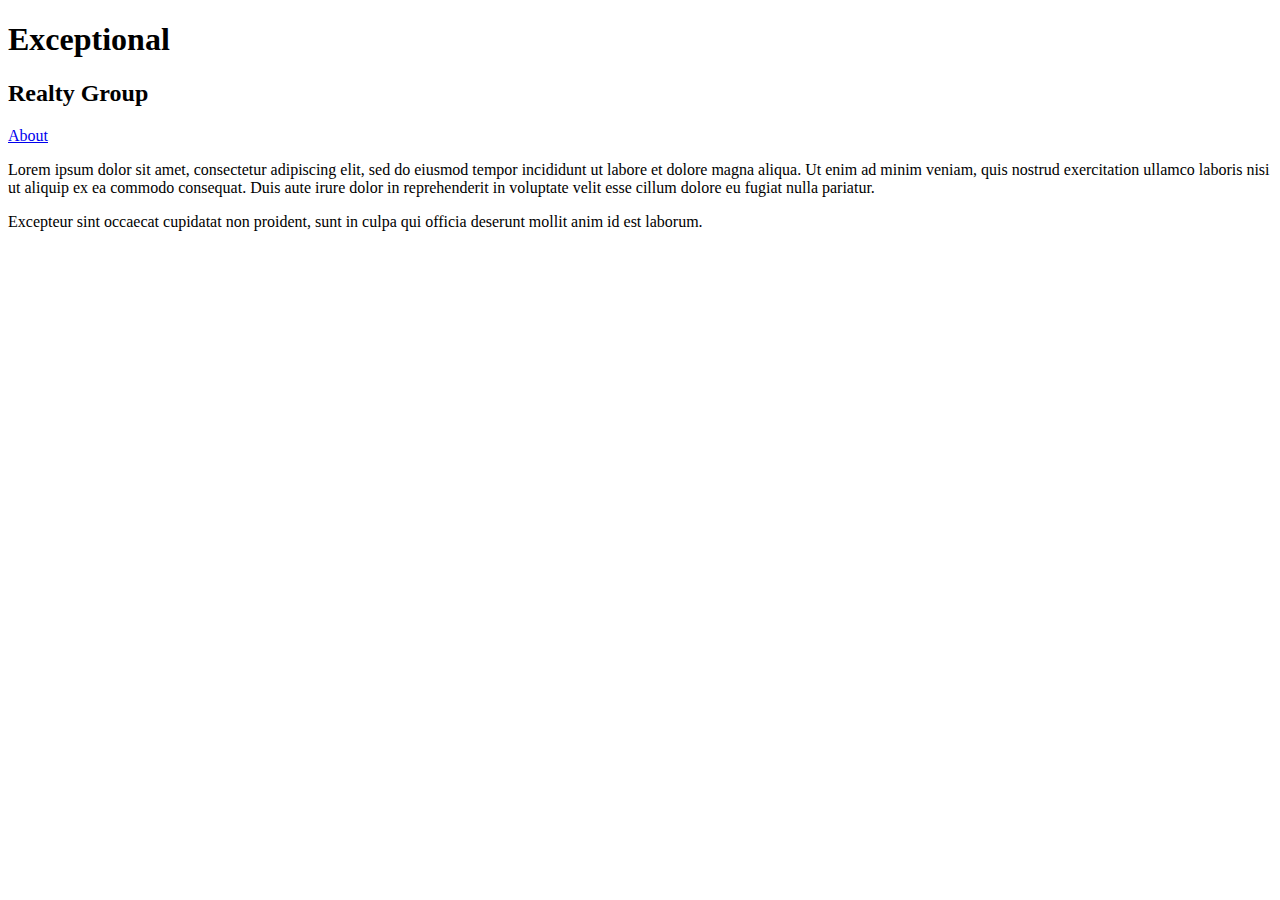
==== index.html @ 36278dd8 "added about link" ====
<!DOCTYPE html>
<html lang="en">
  <!-- comment -->
  <head>
    <meta charset="UTF-8">
    <meta name="description" content="Exceptional Realty Group, your real estate agent for buying, selling, and renting throughout New York City">
    <meta name="keywords" content="Exceptional Realty Group, real estate, houses, property">
    <meta name="author" content="Jon Grover">
    <meta name="viewport" content="width=device-width, initial-scale=1.0">
    <link href="https://fonts.googleapis.com/css?family=Monoton" rel="stylesheet">
    <title>Exceptional Realty Group - Luxury Home - About</title>
  </head>
  <body>
    <h1>Exceptional</h1>
    <h2>Realty Group</h2>
    <a href="index.html">About</a>
    
    <p>
      Lorem ipsum dolor sit amet, consectetur adipiscing elit, sed do eiusmod tempor incididunt ut labore et dolore magna aliqua. Ut enim ad minim veniam, quis nostrud exercitation ullamco laboris nisi ut aliquip ex ea commodo consequat. Duis aute irure dolor in reprehenderit in voluptate velit esse cillum dolore eu fugiat nulla pariatur.
      </p>
      <p>
        Excepteur sint occaecat cupidatat non proident, sunt in culpa qui officia deserunt mollit anim id est laborum.
      </p>
  </body>
  
</html>
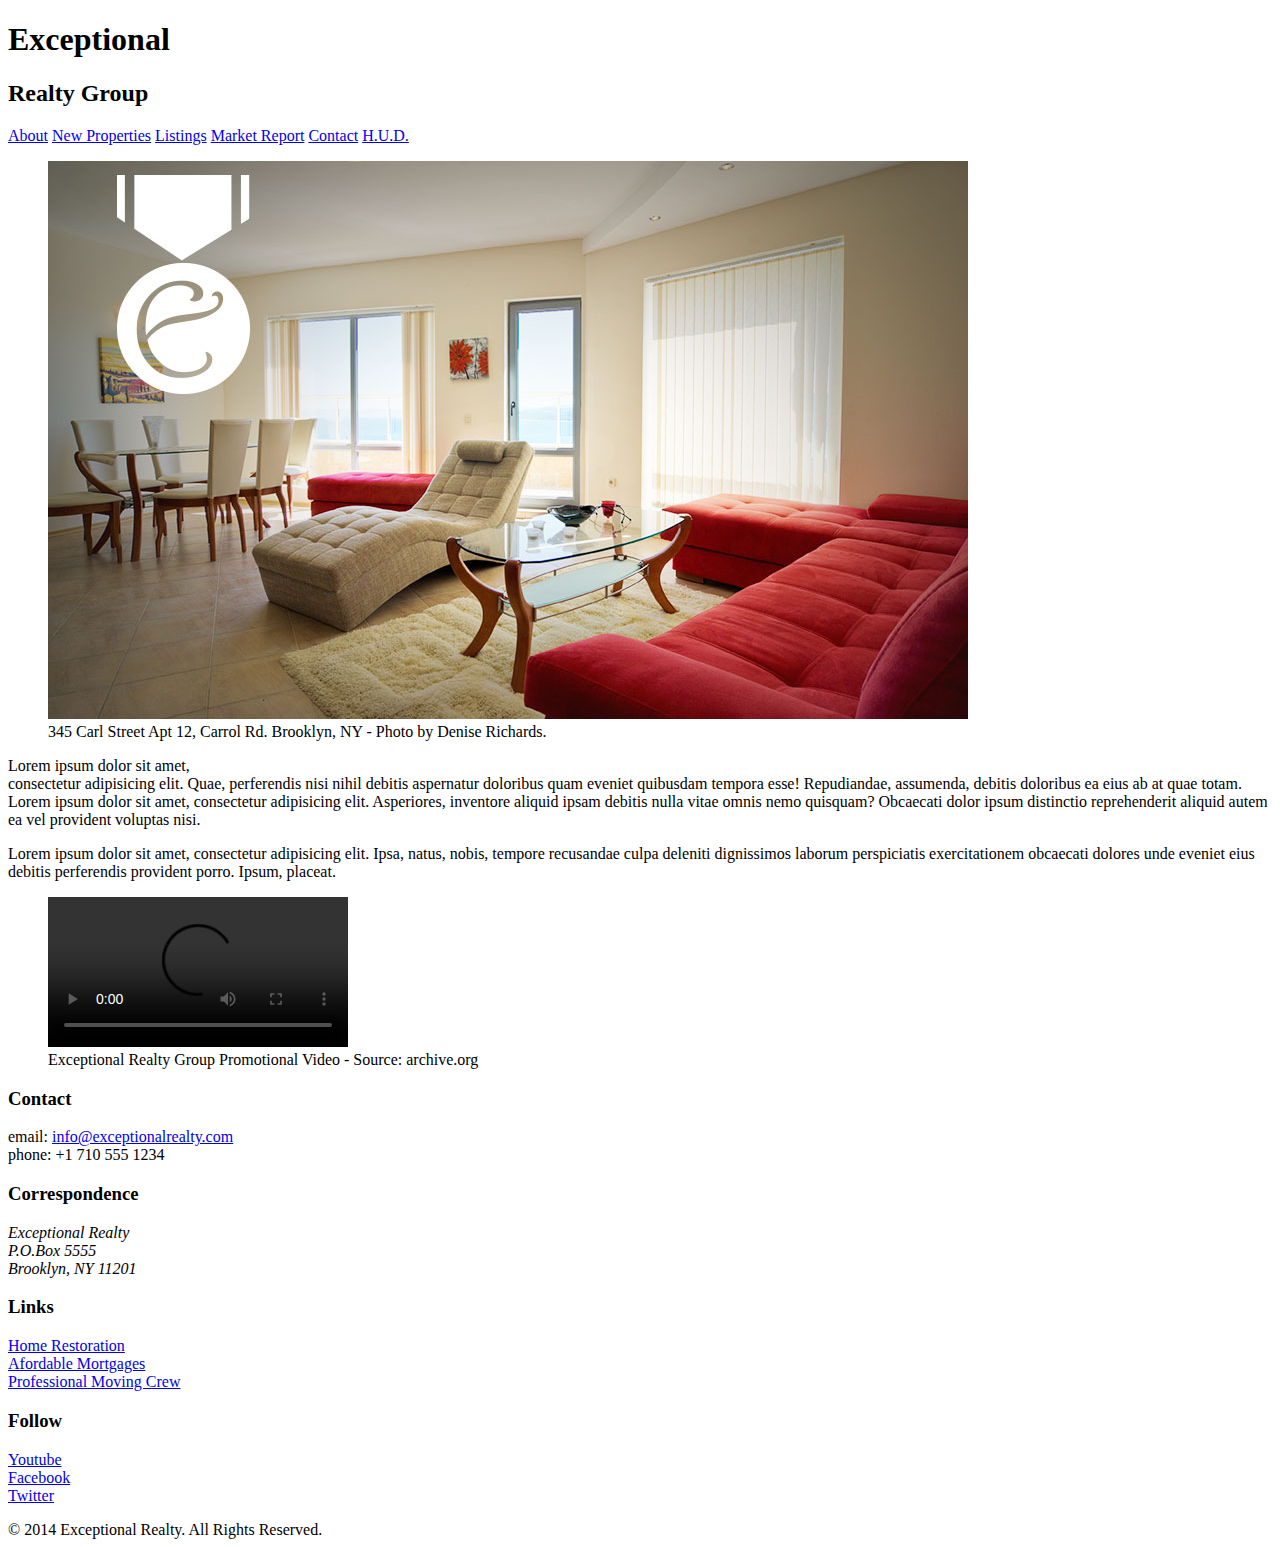
==== commit b678eef2: "updated index.html" ====
--- a/index.html
+++ b/index.html
@@ -1,26 +1,78 @@
 <!DOCTYPE html>
 <html lang="en">
-  <!-- comment -->
   <head>
     <meta charset="UTF-8">
-    <meta name="description" content="Exceptional Realty Group, your real estate agent for buying, selling, and renting throughout New York City">
-    <meta name="keywords" content="Exceptional Realty Group, real estate, houses, property">
-    <meta name="author" content="Jon Grover">
-    <meta name="viewport" content="width=device-width, initial-scale=1.0">
-    <link href="https://fonts.googleapis.com/css?family=Monoton" rel="stylesheet">
-    <title>Exceptional Realty Group - Luxury Home - About</title>
+    <title>Exceptional Realty Group - Luxury Homes - About</title>
   </head>
   <body>
-    <h1>Exceptional</h1>
-    <h2>Realty Group</h2>
-    <a href="index.html">About</a>
-    
-    <p>
-      Lorem ipsum dolor sit amet, consectetur adipiscing elit, sed do eiusmod tempor incididunt ut labore et dolore magna aliqua. Ut enim ad minim veniam, quis nostrud exercitation ullamco laboris nisi ut aliquip ex ea commodo consequat. Duis aute irure dolor in reprehenderit in voluptate velit esse cillum dolore eu fugiat nulla pariatur.
-      </p>
-      <p>
-        Excepteur sint occaecat cupidatat non proident, sunt in culpa qui officia deserunt mollit anim id est laborum.
-      </p>
+    <header>
+      <!-- logo -->
+      <h1>Exceptional</h1>
+      <h2>Realty Group</h2>
+
+      <nav>
+        <a href="index.html">About</a> <a href="new-properties.html">New Properties</a> <a href="real-estate-listings.html">Listings</a> <a href="market-report.html">Market Report</a> <a href="contact.html">Contact</a> <a href="http://hud.gov" target="_blank">H.U.D.</a>
+      </nav>
+    </header>
+
+    <section id="featured-property">
+      <figure>
+        <img src="images/intro-pic.jpg" alt="A beautiful living room." title="Welcome to Exceptional Realty Group">
+        <figcaption>345 Carl Street Apt 12, Carrol Rd. Brooklyn, NY - Photo by Denise Richards.</figcaption>
+      </figure>
+
+      <p>Lorem ipsum dolor sit amet,<br> consectetur adipisicing elit. Quae, perferendis nisi nihil debitis aspernatur doloribus quam eveniet quibusdam tempora esse! Repudiandae, assumenda, debitis doloribus ea eius ab at quae totam. Lorem ipsum dolor sit amet, consectetur adipisicing elit. Asperiores, inventore aliquid ipsam debitis nulla vitae omnis nemo quisquam? Obcaecati dolor ipsum distinctio reprehenderit aliquid autem ea vel provident voluptas nisi.</p>
+      <p>Lorem ipsum dolor sit amet, consectetur adipisicing elit. Ipsa, natus, nobis, tempore recusandae culpa deleniti dignissimos laborum perspiciatis exercitationem obcaecati dolores unde eveniet eius debitis perferendis provident porro. Ipsum, placeat.</p>
+    </section>
+
+    <section id="promotional">
+      <figure>
+        <video controls>
+          <source src="videos/real-estate.mp4" type="video/mp4">
+          <source src="videos/real-estate.ogv" type="video/ogg">
+          Your browser does not support HTML5 video. <a href="http://browsehappy.com" target="_blank">Please upgrade your browser</a>.
+        </video>
+        <figcaption>Exceptional Realty Group Promotional Video - Source: archive.org</figcaption>
+      </figure>
+    </section>
+
+    <section id="details">
+      <div>
+        <h3>Contact</h3>
+        <p>
+          email: <a href="mailto:info@exceptionalrealty.com">info@exceptionalrealty.com</a><br>
+          phone: +1 710 555 1234
+        </p>
+        <h3>Correspondence</h3>
+        <address>
+          Exceptional Realty<br>
+          P.O.Box 5555<br>
+          Brooklyn, NY 11201
+        </address>
+      </div>
+
+      <div>
+        <h3>Links</h3>
+        <p>
+          <a href="#" target="_blank">Home Restoration</a><br>
+          <a href="#" target="_blank">Afordable Mortgages</a><br>
+          <a href="#" target="_blank">Professional Moving Crew</a>
+        </p>
+      </div>
+
+      <div>
+        <h3>Follow</h3>
+        <p>
+          <a href="#" target="_blank">Youtube</a><br>
+          <a href="#" target="_blank">Facebook</a><br>
+          <a href="#" target="_blank">Twitter</a>
+        </p>
+      </div>
+    </section>
+
+    <footer>
+      &copy; 2014 Exceptional Realty. All Rights Reserved.
+    </footer>
+
   </body>
-  
-</html>+</html>
